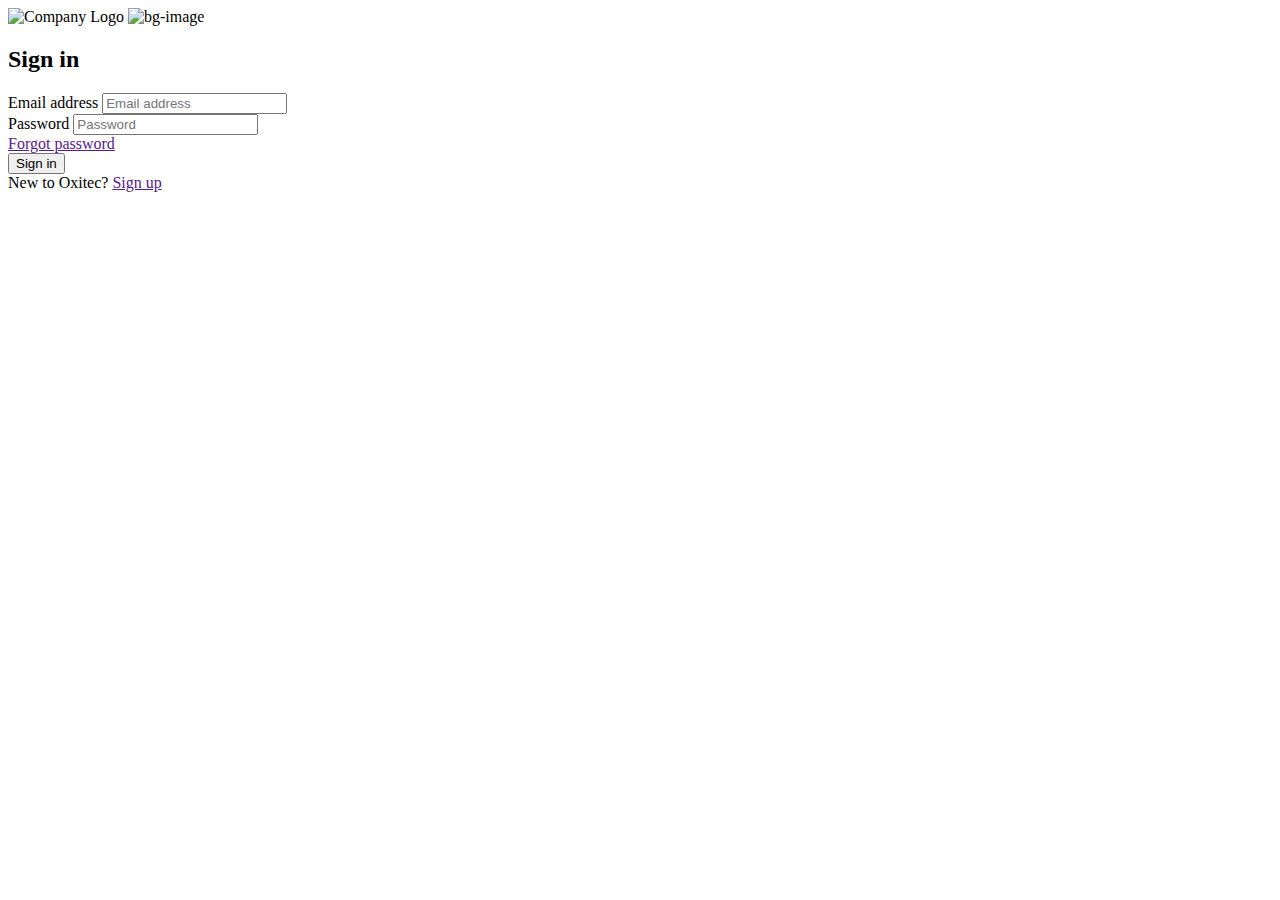
==== index.html @ 0176181c "Added favicon" ====
<!DOCTYPE html>
<html>
    <head>
        <title>Oxitec</title>
        <link rel="stylesheet" href="https://helendobosh.github.io/oxitec-signin.github.io/styles.css" type="text/css" data-preload="true">
        <link rel="shortcut icon" type="image/ico" href="https://helendobosh.github.io/oxitec-signin.github.io/images/favicon.ico"/>
    </head>
    <body>
        <div class="wrapper">
            <div class="sign-in-form">
                <div class="text-center">
                    <img data-tenant-branding-logo="true" class="logo" alt="Company Logo"
                         src="https://helendobosh.github.io/oxitec-signin.github.io/images/logo.png"/>
                    <img data-tenant-branding-background="true" class="bg-image"
                         src="https://helendobosh.github.io/oxitec-signin.github.io/images/bg-image.png" alt="bg-image"/>
                </div>
                <div id="api">
                    <h2 class="text-main-color title">
                        Sign in
                    </h2>
                    <div class="form-group">
                        <label for="email">Email address</label>
                        <input type="email" id="email" placeholder="Email address">
                    </div>

                    <div class="form-group">
                        <label for="password">Password</label>
                        <input type="password" id="password" placeholder="Password">
                        <div class="forgot-password">
                            <a class="text-link" href="">Forgot password</a>
                        </div>
                    </div>
                    <div class="buttons">
                        <button class="btn-blue" type="submit">Sign in</button>
                    </div>
                    <div class="text-center form-footer">
                        <span class="text-hint">New to Oxitec?</span>
                        <a id="createAccount" class="text-link" href="">
                            Sign up
                        </a>
                    </div>
                </div>
            </div>
        </div>
    </body>

    <script>
        document.addEventListener('DOMContentLoaded', function() {
            const inputs = document.querySelectorAll('input');

            inputs.forEach(input => input.addEventListener('input', updateValue))

            function updateValue(event) {
                const parent = event.target.parentElement;
                parent.classList.add('filled');
                if(event.target.value === '') {
                    parent.classList.remove('filled');
                }
            }
        });

    </script>
</html>
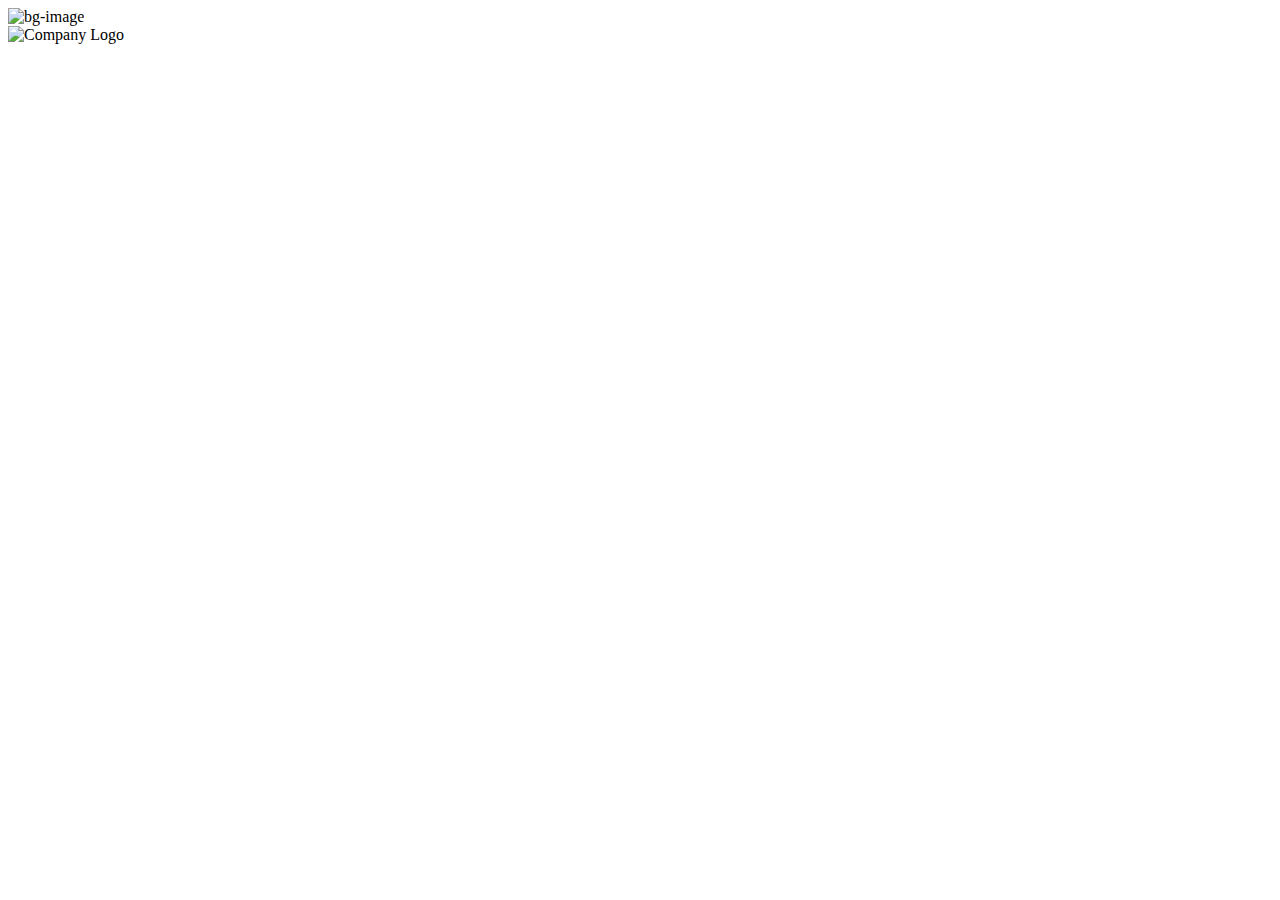
==== commit fa58a07a: "Changed links to external" ====
--- a/index.html
+++ b/index.html
@@ -2,46 +2,29 @@
 <html>
     <head>
         <title>Oxitec</title>
-        <link rel="stylesheet" href="https://helendobosh.github.io/oxitec-signin.github.io/styles.css" type="text/css" data-preload="true">
-        <link rel="shortcut icon" type="image/ico" href="https://helendobosh.github.io/oxitec-signin.github.io/images/favicon.ico"/>
+        <meta charset="UTF-8">
+        <meta http-equiv="X-UA-Compatible" content="IE=edge">
+        <meta name="viewport" content="width=device-width, initial-scale=1">
+        <link rel="stylesheet" href="https://helendobosh.github.io/oxitec-signin/css/common.css" type="text/css" data-preload="true">
+        <link rel="stylesheet" href="https://helendobosh.github.io/oxitec-signin/css/unified.css" type="text/css" data-preload="true">
+        <link rel='shortcut icon' type='image/x-icon'  href="https://helendobosh.github.io/oxitec-signin/images/favicon.ico"/>
     </head>
     <body>
-        <div class="wrapper">
-            <div class="sign-in-form">
-                <div class="text-center">
-                    <img data-tenant-branding-logo="true" class="logo" alt="Company Logo"
-                         src="https://helendobosh.github.io/oxitec-signin.github.io/images/logo.png"/>
-                    <img data-tenant-branding-background="true" class="bg-image"
-                         src="https://helendobosh.github.io/oxitec-signin.github.io/images/bg-image.png" alt="bg-image"/>
-                </div>
-                <div id="api">
-                    <h2 class="text-main-color title">
-                        Sign in
-                    </h2>
-                    <div class="form-group">
-                        <label for="email">Email address</label>
-                        <input type="email" id="email" placeholder="Email address">
-                    </div>
-
-                    <div class="form-group">
-                        <label for="password">Password</label>
-                        <input type="password" id="password" placeholder="Password">
-                        <div class="forgot-password">
-                            <a class="text-link" href="">Forgot password</a>
-                        </div>
-                    </div>
-                    <div class="buttons">
-                        <button class="btn-blue" type="submit">Sign in</button>
-                    </div>
-                    <div class="text-center form-footer">
-                        <span class="text-hint">New to Oxitec?</span>
-                        <a id="createAccount" class="text-link" href="">
-                            Sign up
-                        </a>
+        <div id="background_branding_container" data-tenant-branding-background-color="true">
+            <img data-tenant-branding-background="true" class="bg-image"
+                 src="https://helendobosh.github.io/oxitec-signin/images/bg-image.png" alt="bg-image"/>
+        </div>
+        <div class="container unified_container">
+            <div class="panel panel-default">
+                <div class="panel-body">
+                    <div class="branding-head">
+                        <img data-tenant-branding-logo="true" class="logo" alt="Company Logo"
+                             src="https://helendobosh.github.io/oxitec-signin/images/logo.png"/>
                     </div>
                 </div>
             </div>
         </div>
+
     </body>
 
     <script>
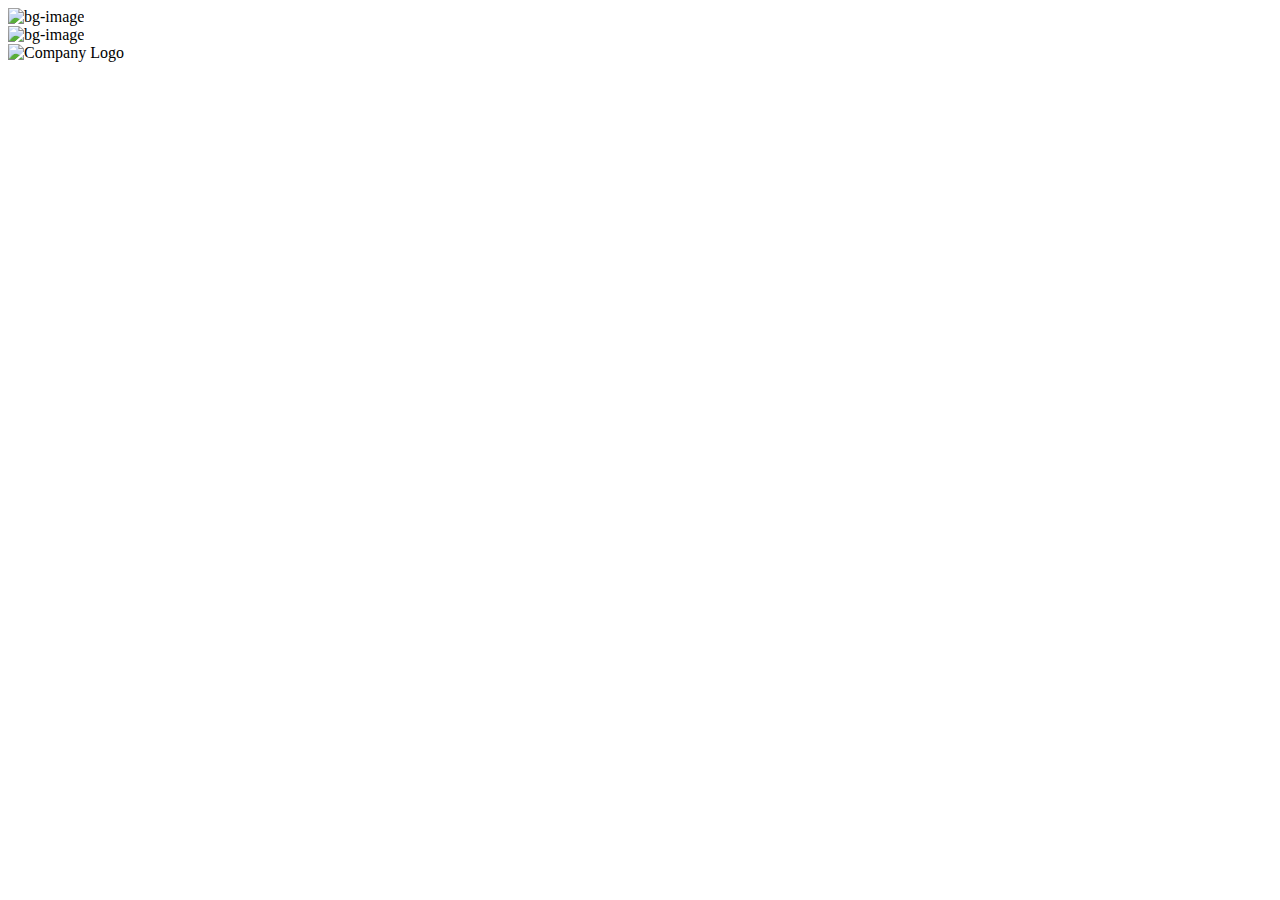
==== commit 20b2be0c: "Responsive design" ====
--- a/index.html
+++ b/index.html
@@ -10,9 +10,13 @@
         <link rel='shortcut icon' type='image/x-icon'  href="https://helendobosh.github.io/oxitec-signin/images/favicon.ico"/>
     </head>
     <body>
-        <div id="background_branding_container" data-tenant-branding-background-color="true">
+        <div class="bg-image-wrapper" data-tenant-branding-background-color="true">
             <img data-tenant-branding-background="true" class="bg-image"
                  src="https://helendobosh.github.io/oxitec-signin/images/bg-image.png" alt="bg-image"/>
+        </div>
+        <div class="bg-image-wrapper-mobile" data-tenant-branding-background-color="true">
+            <img data-tenant-branding-background="true" class="bg-image"
+                 src="https://helendobosh.github.io/oxitec-signin/images/bg-image-mobile.png" alt="bg-image"/>
         </div>
         <div class="container unified_container">
             <div class="panel panel-default">
